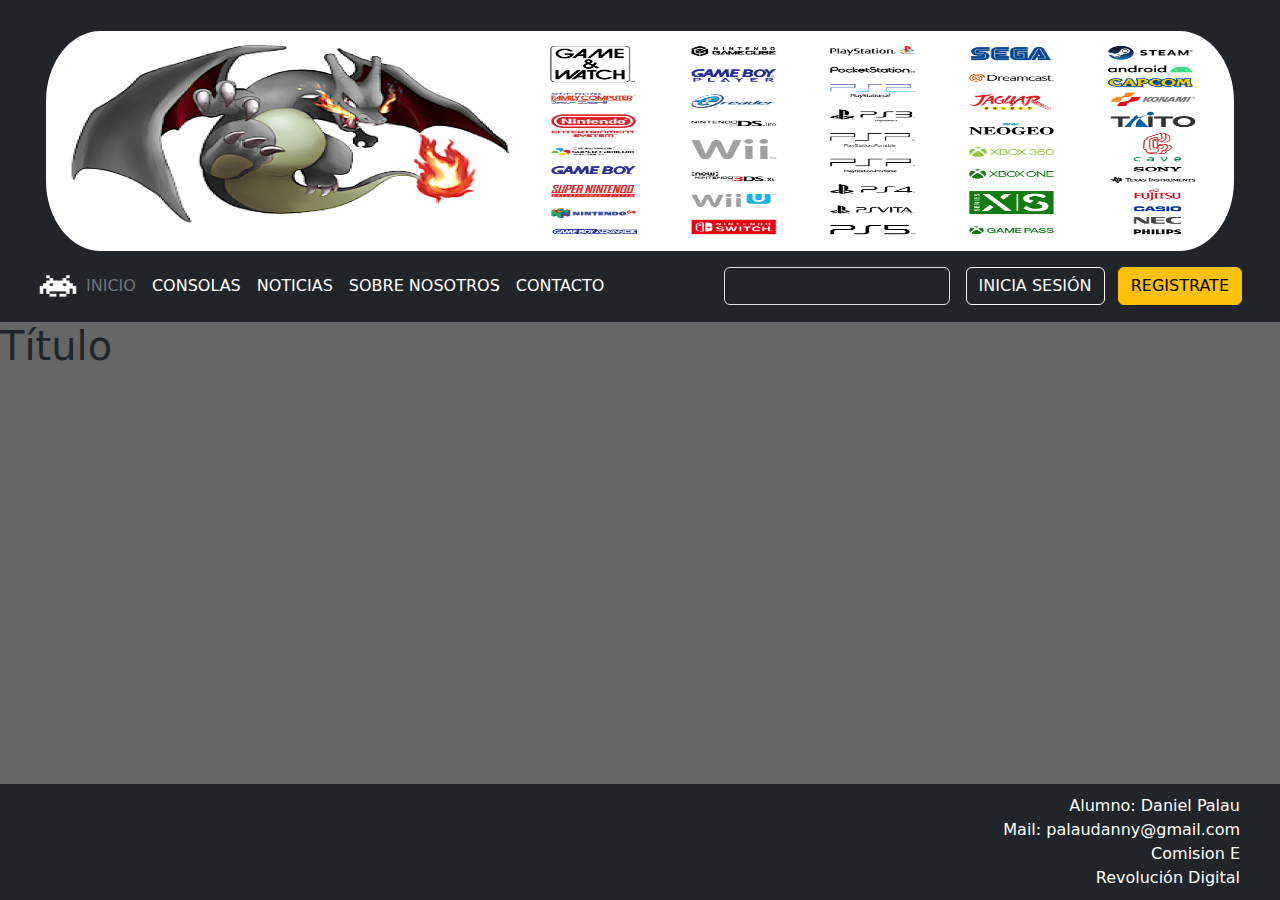
==== index.html @ 44cd3b1e "Primera subida" ====
<!DOCTYPE html>
<html lang="en">
<head>
    <meta charset="UTF-8">
    <meta http-equiv="X-UA-Compatible" content="IE=edge">
    <meta name="viewport" content="width=device-width, initial-scale=1.0">
    <link href="/docs/5.2/dist/css/bootstrap.min.css" rel="stylesheet" integrity="sha384-0evHe/X+R7YkIZDRvuzKMRqM+OrBnVFBL6DOitfPri4tjfHxaWutUpFmBp4vmVor" crossorigin="anonymous">
    <link rel="stylesheet" href="https://cdn.jsdelivr.net/npm/bootstrap@5.2.0-beta1/dist/css/bootstrap.min.css">
    <link rel="stylesheet" href="./css/style.css">
    <title>MUNDO CONSOLAS</title>
</head>
<body>
    
    <header class="p-3 bg-dark text-white">
        <div class="banner">
            <img class="imgbanner" src="./img/banner.png" alt="banner">
        </div>    
            <div id="navegador" class="container">
              <div id="navegadoritems" class="d-flex flex-wrap align-items-center justify-content-center justify-content-lg-start">
                <a href="/" class="d-flex align-items-center mb-2 mb-lg-0 text-white text-decoration-none">
                    <img src="./img/icon.png" alt="Icono" id="icono">
<!--                   <svg class="bi me-2" width="40" height="32" role="img" aria-label="Bootstrap"><use xlink:href="#bootstrap"/></svg> -->                
                </a>
                <ul class="nav col-12 col-lg-auto me-lg-auto mb-2 justify-content-center mb-md-0">
                  <li><a href="#" class="nav-link px-2 text-secondary">INICIO</a></li>
                  <li><a href="#" class="nav-link px-2 text-white">CONSOLAS</a></li>
                  <li><a href="#" class="nav-link px-2 text-white">NOTICIAS</a></li>
                  <li><a href="#" class="nav-link px-2 text-white">SOBRE NOSOTROS</a></li>
                  <li><a href="#" class="nav-link px-2 text-white">CONTACTO</a></li>
                </ul>
        
                <form id="navegadorsearch" class="col-12 col-lg-auto mb-3 mb-lg-0 me-lg-3" role="search">
                  <input type="search" class="form-control form-control-dark text-white bg-dark" placeholder="Buscar..." aria-label="Search">
                </form>
        
                <div id="navegadorbtn" class="text-end">
                  <button type="button" class="btn btn-outline-light me-2">INICIA SESIÓN</button>
                  <button type="button" class="btn btn-warning">REGISTRATE</button>
                </div>
              </div>
            </div>
          </header>
<!------------ MAIN ------------>

<main>
  <section>
    <h1>Título</h1>
  </section>
  <aside>
  </aside>
  </main>

<!------------ FOOTER ------------>
        <footer>
            <div class="footer"></div>
            <p>Alumno: Daniel Palau
            <br>
            Mail: palaudanny@gmail.com 
            <br>
            Comision E
            <br>
            Revolución Digital
            </p>
            </div>
        </footer>
    
<!-- JavaScript Bundle with Popper -->
  <script src="https://cdn.jsdelivr.net/npm/bootstrap@5.2.0-beta1/dist/js/bootstrap.bundle.min.js" integrity="sha384-pprn3073KE6tl6bjs2QrFaJGz5/SUsLqktiwsUTF55Jfv3qYSDhgCecCxMW52nD2" crossorigin="anonymous"></script>

</body>
</html>
---- css/style.css ----
/* ----------> BODY <----------*/

body{
  background-color: rgb(102 102 102);
}
/* ----------> BANNER <----------*/

.banner {
  background-color: #212529;

}

.imgbanner{ 
  width: 100%;
  height: 250px;
  padding: 15px 30px;
  border-radius: 85px;
}

/* ----------> NAVEGADOR <----------*/

#icono{
  width: 40px;
  height: 32px;
}

#navegador{
  max-inline-size:inherit;
}

#navegadoritems{
  margin: 0px 10px;
}

/* ----------> MAIN <----------*/

/* main{
  background-color: rgb(0, 65, 102);
} */

/* section{

}

aside{
  
} */

/* ----------> FOOTER <----------*/
footer{
  width: 100%;
  text-align: right;
  position: fixed;
  bottom: 0px;
  background-color: #212529;
  color: white;
}

footer p{
  margin: 10px 40px;
}
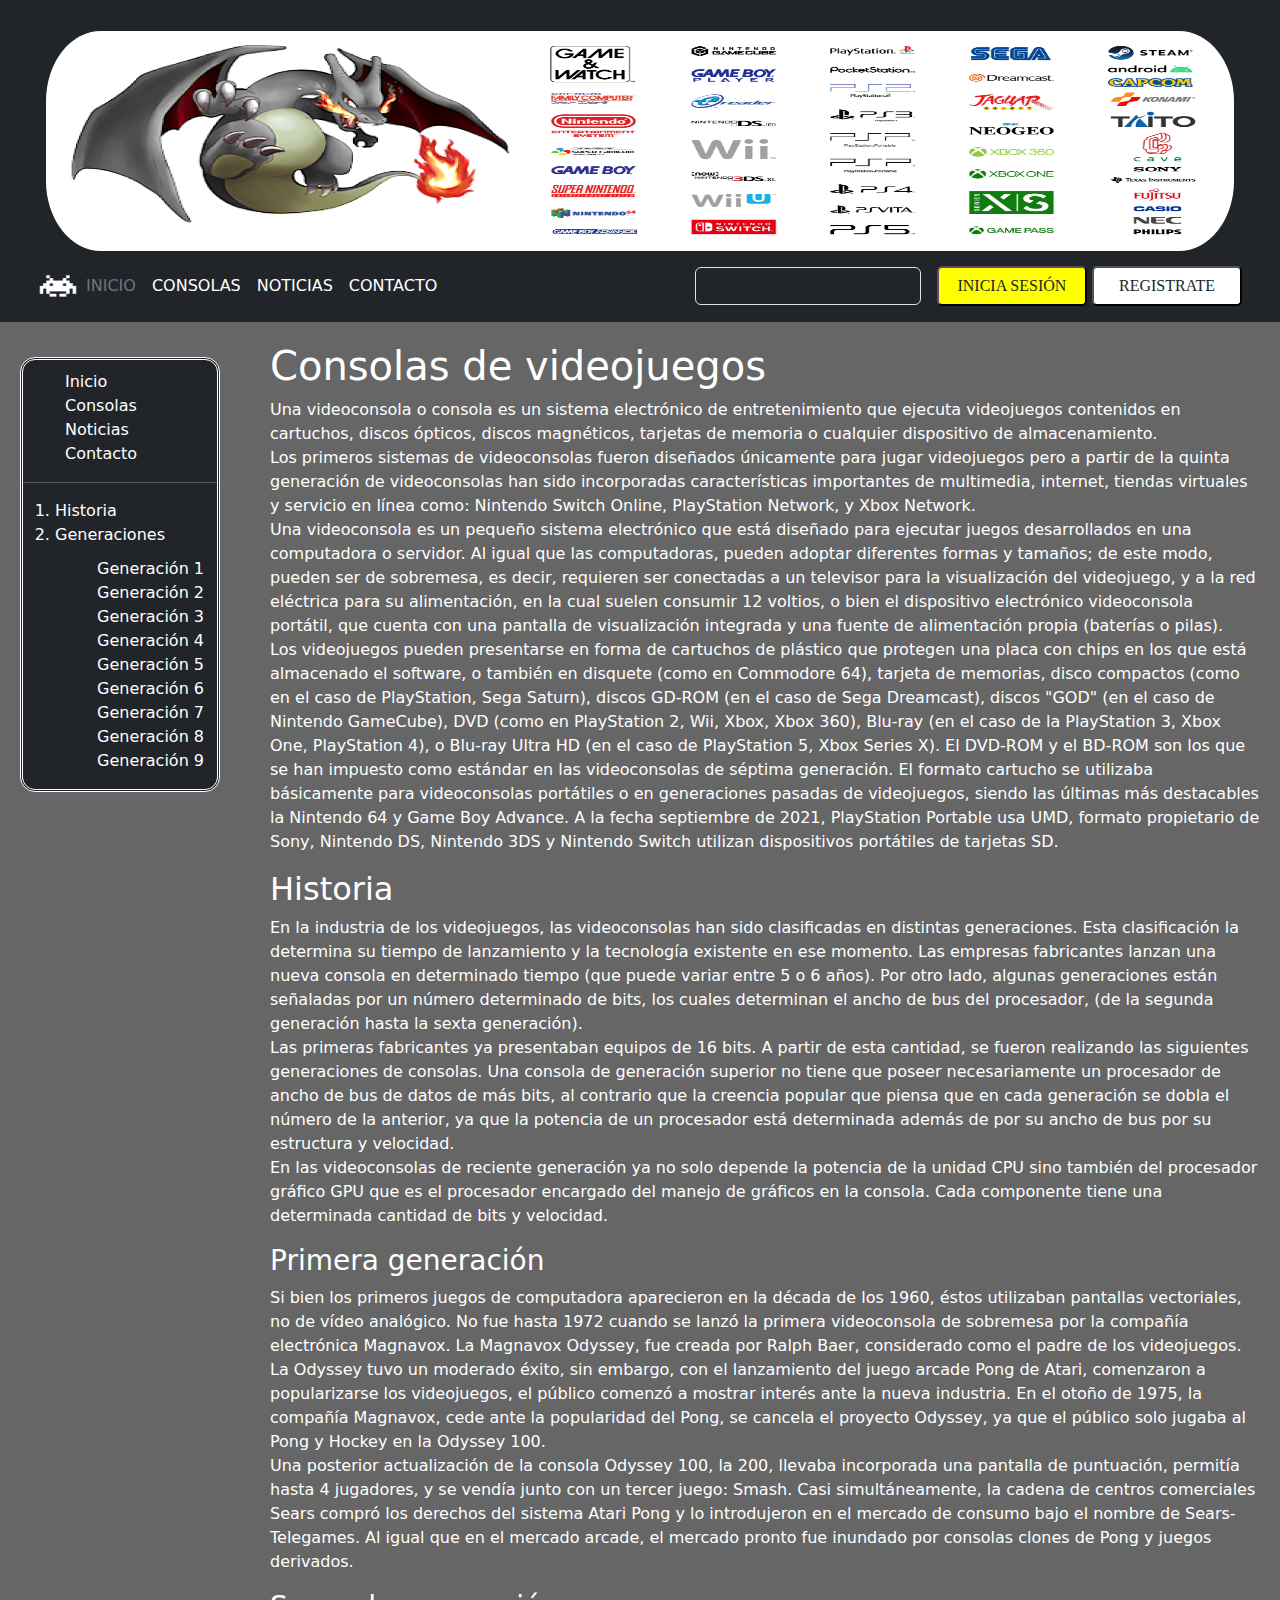
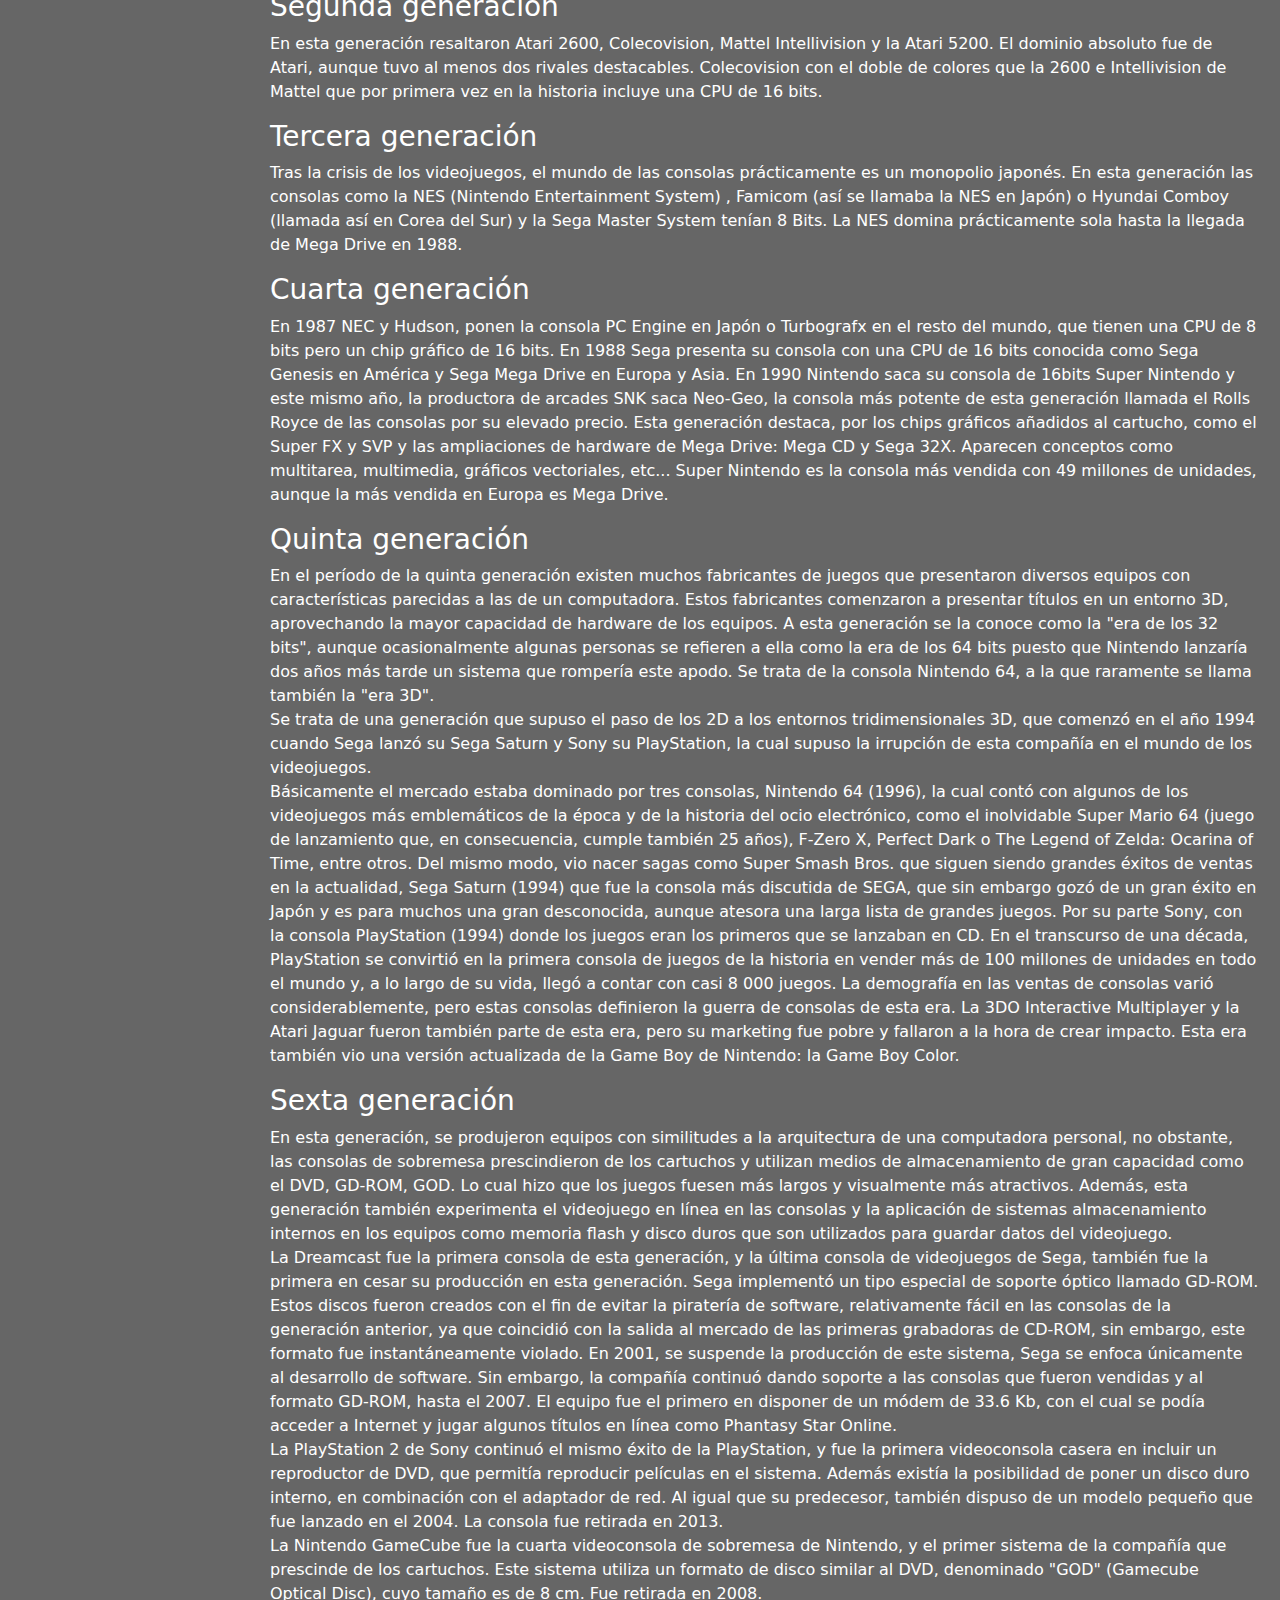
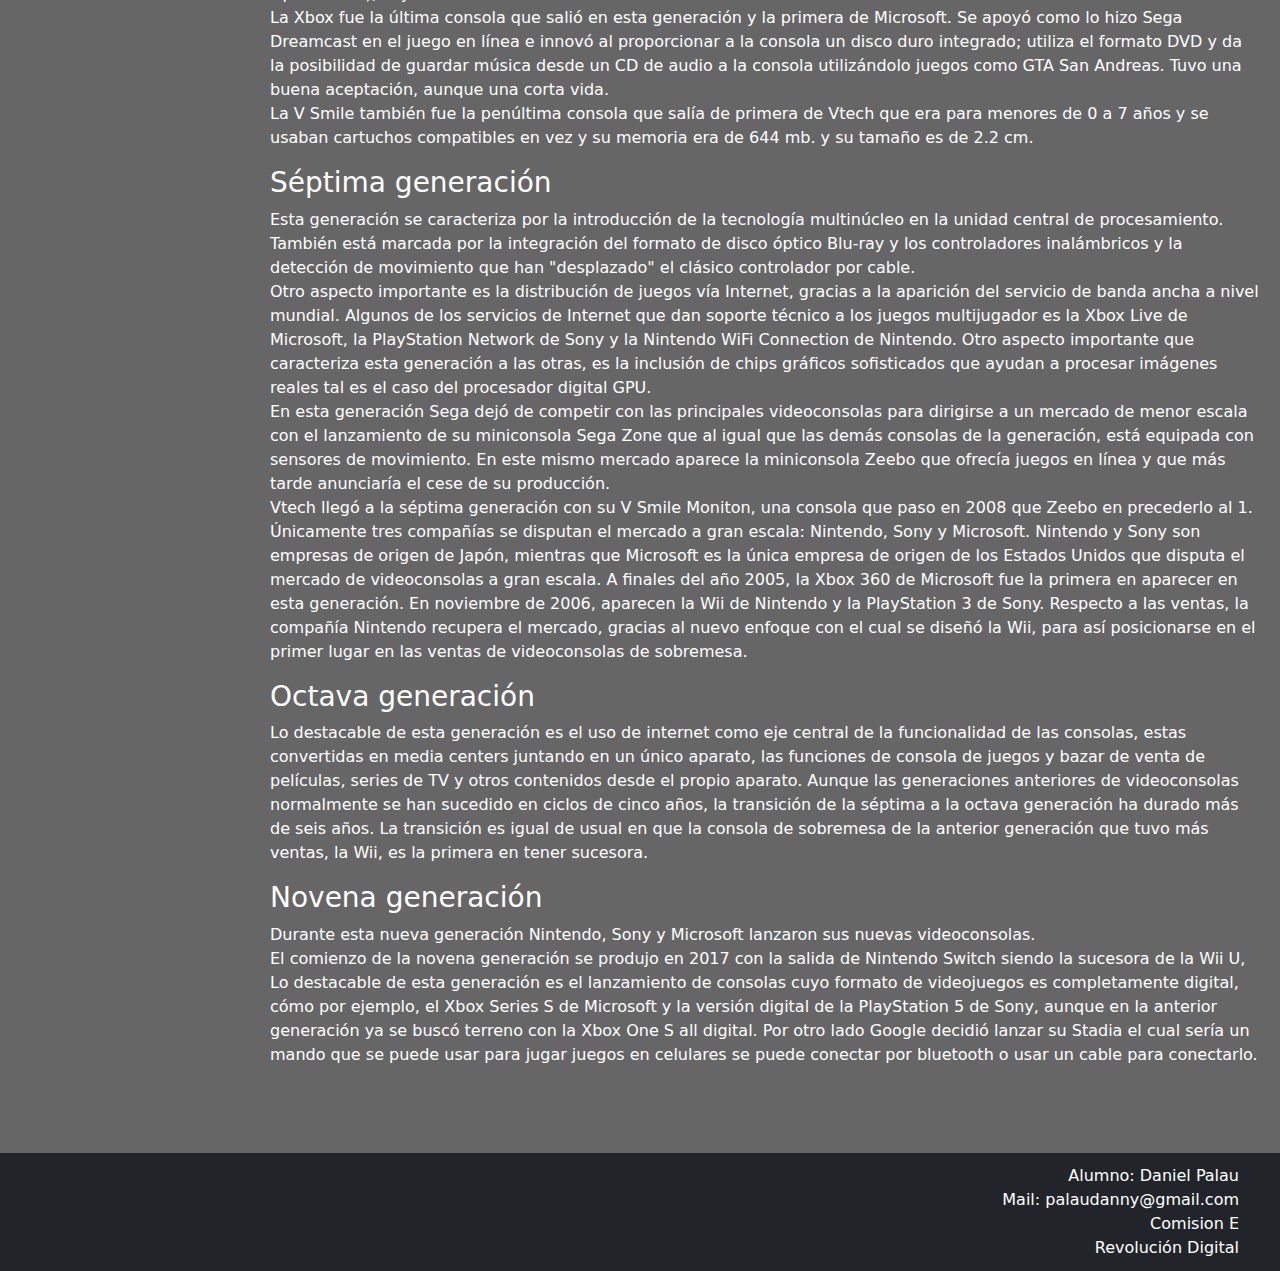
==== commit 32db9a4e: "página lista para entregar" ====
--- a/index.html
+++ b/index.html
@@ -4,7 +4,9 @@
     <meta charset="UTF-8">
     <meta http-equiv="X-UA-Compatible" content="IE=edge">
     <meta name="viewport" content="width=device-width, initial-scale=1.0">
+    <link rel="icon" href="./img/iconhead.png">
     <link href="/docs/5.2/dist/css/bootstrap.min.css" rel="stylesheet" integrity="sha384-0evHe/X+R7YkIZDRvuzKMRqM+OrBnVFBL6DOitfPri4tjfHxaWutUpFmBp4vmVor" crossorigin="anonymous">
+    <link rel="stylesheet" href="https://cdnjs.cloudflare.com/ajax/libs/font-awesome/6.1.2/css/all.min.css" integrity="sha512-1sCRPdkRXhBV2PBLUdRb4tMg1w2YPf37qatUFeS7zlBy7jJI8Lf4VHwWfZZfpXtYSLy85pkm9GaYVYMfw5BC1A==" crossorigin="anonymous" referrerpolicy="no-referrer" /> <!-- FONT AWESOME -->
     <link rel="stylesheet" href="https://cdn.jsdelivr.net/npm/bootstrap@5.2.0-beta1/dist/css/bootstrap.min.css">
     <link rel="stylesheet" href="./css/style.css">
     <title>MUNDO CONSOLAS</title>
@@ -22,11 +24,10 @@
 <!--                   <svg class="bi me-2" width="40" height="32" role="img" aria-label="Bootstrap"><use xlink:href="#bootstrap"/></svg> -->                
                 </a>
                 <ul class="nav col-12 col-lg-auto me-lg-auto mb-2 justify-content-center mb-md-0">
-                  <li><a href="#" class="nav-link px-2 text-secondary">INICIO</a></li>
-                  <li><a href="#" class="nav-link px-2 text-white">CONSOLAS</a></li>
-                  <li><a href="#" class="nav-link px-2 text-white">NOTICIAS</a></li>
-                  <li><a href="#" class="nav-link px-2 text-white">SOBRE NOSOTROS</a></li>
-                  <li><a href="#" class="nav-link px-2 text-white">CONTACTO</a></li>
+                  <li><a href="./index.html" class="nav-link px-2 text-secondary">INICIO</a></li>
+                  <li><a href="./pages/consolas.html" class="nav-link px-2 text-white">CONSOLAS</a></li>
+                  <li><a href="./pages/noticias.html" class="nav-link px-2 text-white">NOTICIAS</a></li>
+                  <li><a href="./pages/contacto.html" class="nav-link px-2 text-white">CONTACTO</a></li>
                 </ul>
         
                 <form id="navegadorsearch" class="col-12 col-lg-auto mb-3 mb-lg-0 me-lg-3" role="search">
@@ -34,20 +35,110 @@
                 </form>
         
                 <div id="navegadorbtn" class="text-end">
-                  <button type="button" class="btn btn-outline-light me-2">INICIA SESIÓN</button>
-                  <button type="button" class="btn btn-warning">REGISTRATE</button>
+                  <button type="button" class="btnSesion" onclick="sesion()">INICIA SESIÓN</button>
+                  <button type="button" class="btnRegistro" onclick="registro()">REGISTRATE</button>
                 </div>
               </div>
             </div>
           </header>
 <!------------ MAIN ------------>
+<main>
+  
+<!------------ ASIDE ------------>
 
-<main>
+<aside>
+  <ul class="asideUl">
+    <a href="./index.html"><li class="asideLi"><i class="fa-solid fa-house-chimney"></i> Inicio</li></a>
+    <li class="asideLi"  onclick="abrirMenu()"><i class="fa-solid fa-circle-play"></i> Consolas
+      <ul class="submenu" id="menuConsolas">
+        <a href="./pages/nintendo/nintendo.html"><li class="asideLi"><i class="fa-solid fa-gamepad"></i> Nintendo</li></a>      
+        <a href="./pages/microsoft/microsoft.html"><li class="asideLi"><i class="fa-brands fa-xbox"></i> Microsoft</li></a>        
+        <a href="./pages/sony/sony.html"><li class="asideLi"><i class="fa-brands fa-playstation"></i> Sony</li></a>        
+        <a href="./pages/pc/pc.html"><li class="asideLi"><i class="fa-solid fa-laptop"></i> PC</li></a>
+      </ul>
+    </li>
+    <a href="./pages/noticias.html"><li  class="asideLi"><i class="fa-solid fa-newspaper"></i> Noticias</li></a>
+    <a href="./pages/contacto.html"><li  class="asideLi"><i class="fa-solid fa-user-astronaut"></i> Contacto</li></a>
+  </ul>
+  <hr>
+  <ol>
+    <li class="asideIndex"><a href="#historia">Historia</a></li>
+    <li>Generaciones
+    <ul>
+      <li class="asideIndex"><a href="#gen1">Generación 1</a></li>
+      <li class="asideIndex"><a href="#gen2">Generación 2</a></li>
+      <li class="asideIndex"><a href="#gen3">Generación 3</a></li>
+      <li class="asideIndex"><a href="#gen4">Generación 4</a></li>
+      <li class="asideIndex"><a href="#gen5">Generación 5</a></li>
+      <li class="asideIndex"><a href="#gen6">Generación 6</a></li>
+      <li class="asideIndex"><a href="#gen7">Generación 7</a></li>
+      <li class="asideIndex"><a href="#gen8">Generación 8</a></li>
+      <li class="asideIndex"><a href="#gen9">Generación 9</a></li>
+    </ul>
+    </li>
+  </ol>
+</aside>
+
+<!------------ SECTION ------------>
+
   <section>
-    <h1>Título</h1>
+    <h1>Consolas de videojuegos</h1>
+    <p>Una videoconsola o consola es un sistema electrónico de entretenimiento que ejecuta videojuegos contenidos en cartuchos, discos ópticos, discos magnéticos, tarjetas de memoria o cualquier dispositivo de almacenamiento. <br>
+      Los primeros sistemas de videoconsolas fueron diseñados únicamente para jugar videojuegos pero a partir de la quinta generación de videoconsolas han sido incorporadas características importantes de multimedia, internet, tiendas virtuales y servicio en línea como: Nintendo Switch Online, PlayStation Network, y Xbox Network. <br>
+      Una videoconsola es un pequeño sistema electrónico que está diseñado para ejecutar juegos desarrollados en una computadora o servidor. Al igual que las computadoras, pueden adoptar diferentes formas y tamaños; de este modo, pueden ser de sobremesa, es decir, requieren ser conectadas a un televisor para la visualización del videojuego, y a la red eléctrica para su alimentación, en la cual suelen consumir 12 voltios, o bien el dispositivo electrónico videoconsola portátil, que cuenta con una pantalla de visualización integrada y una fuente de alimentación propia (baterías o pilas). <br>
+      Los videojuegos pueden presentarse en forma de cartuchos de plástico que protegen una placa con chips en los que está almacenado el software, o también en disquete (como en Commodore 64), tarjeta de memorias, disco compactos (como en el caso de PlayStation, Sega Saturn), discos GD-ROM (en el caso de Sega Dreamcast), discos "GOD" (en el caso de Nintendo GameCube), DVD (como en PlayStation 2, Wii, Xbox, Xbox 360), Blu-ray (en el caso de la PlayStation 3, Xbox One, PlayStation 4), o Blu-ray Ultra HD (en el caso de PlayStation 5, Xbox Series X). El DVD-ROM y el BD-ROM son los que se han impuesto como estándar en las videoconsolas de séptima generación. El formato cartucho se utilizaba básicamente para videoconsolas portátiles o en generaciones pasadas de videojuegos, siendo las últimas más destacables la Nintendo 64 y Game Boy Advance. A la fecha septiembre de 2021, PlayStation Portable usa UMD, formato propietario de Sony, Nintendo DS, Nintendo 3DS y Nintendo Switch utilizan dispositivos portátiles de tarjetas SD.
+      </p>
+      <h2 id="historia">Historia</h2>
+      <p>En la industria de los videojuegos, las videoconsolas han sido clasificadas en distintas generaciones. Esta clasificación la determina su tiempo de lanzamiento y la tecnología existente en ese momento. Las empresas fabricantes lanzan una nueva consola en determinado tiempo (que puede variar entre 5 o 6 años). Por otro lado, algunas generaciones están señaladas por un número determinado de bits, los cuales determinan el ancho de bus del procesador, (de la segunda generación hasta la sexta generación).
+      <br>
+      Las primeras fabricantes ya presentaban equipos de 16 bits. A partir de esta cantidad, se fueron realizando las siguientes generaciones de consolas. Una consola de generación superior no tiene que poseer necesariamente un procesador de ancho de bus de datos de más bits, al contrario que la creencia popular que piensa que en cada generación se dobla el número de la anterior, ya que la potencia de un procesador está determinada además de por su ancho de bus por su estructura y velocidad.
+      <br>
+      En las videoconsolas de reciente generación ya no solo depende la potencia de la unidad CPU sino también del procesador gráfico GPU que es el procesador encargado del manejo de gráficos en la consola. Cada componente tiene una determinada cantidad de bits y velocidad.</p>
+      <h3 id="gen1">Primera generación</h3>
+      <p>Si bien los primeros juegos de computadora aparecieron en la década de los 1960, éstos utilizaban pantallas vectoriales, no de vídeo analógico. No fue hasta 1972 cuando se lanzó la primera videoconsola de sobremesa por la compañía electrónica Magnavox. La Magnavox Odyssey, fue creada por Ralph Baer, considerado como el padre de los videojuegos. La Odyssey tuvo un moderado éxito, sin embargo, con el lanzamiento del juego arcade Pong de Atari, comenzaron a popularizarse los videojuegos, el público comenzó a mostrar interés ante la nueva industria. En el otoño de 1975, la compañía Magnavox, cede ante la popularidad del Pong, se cancela el proyecto Odyssey, ya que el público solo jugaba al Pong y Hockey en la Odyssey 100.
+      <br>
+      Una posterior actualización de la consola Odyssey 100, la 200, llevaba incorporada una pantalla de puntuación, permitía hasta 4 jugadores, y se vendía junto con un tercer juego: Smash. Casi simultáneamente, la cadena de centros comerciales Sears compró los derechos del sistema Atari Pong y lo introdujeron en el mercado de consumo bajo el nombre de Sears-Telegames. Al igual que en el mercado arcade, el mercado pronto fue inundado por consolas clones de Pong y juegos derivados.</p>
+      <h3 id="gen2">Segunda generación</h3>
+      <p>En esta generación resaltaron Atari 2600, Colecovision, Mattel Intellivision y la Atari 5200. El dominio absoluto fue de Atari, aunque tuvo al menos dos rivales destacables. Colecovision con el doble de colores que la 2600 e Intellivision de Mattel que por primera vez en la historia incluye una CPU de 16 bits.</p>
+      <h3 id="gen3">Tercera generación</h3>
+      <p>Tras la crisis de los videojuegos, el mundo de las consolas prácticamente es un monopolio japonés. En esta generación las consolas como la NES (Nintendo Entertainment System) , Famicom (así se llamaba la NES en Japón) o Hyundai Comboy (llamada así en Corea del Sur) y la Sega Master System tenían 8 Bits. La NES domina prácticamente sola hasta la llegada de Mega Drive en 1988.</p>
+      <h3 id="gen4">Cuarta generación</h3>
+      <p>En 1987 NEC y Hudson, ponen la consola PC Engine en Japón o Turbografx en el resto del mundo, que tienen una CPU de 8 bits pero un chip gráfico de 16 bits. En 1988 Sega presenta su consola con una CPU de 16 bits conocida como Sega Genesis en América y Sega Mega Drive en Europa y Asia. En 1990 Nintendo saca su consola de 16bits Super Nintendo y este mismo año, la productora de arcades SNK saca Neo-Geo, la consola más potente de esta generación llamada el Rolls Royce de las consolas por su elevado precio. Esta generación destaca, por los chips gráficos añadidos al cartucho, como el Super FX y SVP y las ampliaciones de hardware de Mega Drive: Mega CD y Sega 32X. Aparecen conceptos como multitarea, multimedia, gráficos vectoriales, etc... Super Nintendo es la consola más vendida con 49 millones de unidades, aunque la más vendida en Europa es Mega Drive.</p>
+      <h3 id="gen5">Quinta generación</h3>
+      <p>En el período de la quinta generación existen muchos fabricantes de juegos que presentaron diversos equipos con características parecidas a las de un computadora. Estos fabricantes comenzaron a presentar títulos en un entorno 3D, aprovechando la mayor capacidad de hardware de los equipos. A esta generación se la conoce como la "era de los 32 bits", aunque ocasionalmente algunas personas se refieren a ella como la era de los 64 bits puesto que Nintendo lanzaría dos años más tarde un sistema que rompería este apodo. Se trata de la consola Nintendo 64, a la que raramente se llama también la "era 3D".
+      <br>
+      Se trata de una generación que supuso el paso de los 2D a los entornos tridimensionales 3D, que comenzó en el año 1994 cuando Sega lanzó su Sega Saturn y Sony su PlayStation, la cual supuso la irrupción de esta compañía en el mundo de los videojuegos.
+      <br>
+      Básicamente el mercado estaba dominado por tres consolas, Nintendo 64 (1996), la cual contó con algunos de los videojuegos más emblemáticos de la época y de la historia del ocio electrónico, como el inolvidable Super Mario 64 (juego de lanzamiento que, en consecuencia, cumple también 25 años), F-Zero X, Perfect Dark o The Legend of Zelda: Ocarina of Time, entre otros. Del mismo modo, vio nacer sagas como Super Smash Bros. que siguen siendo grandes éxitos de ventas en la actualidad, Sega Saturn (1994) que fue la consola más discutida de SEGA, que sin embargo gozó de un gran éxito en Japón y es para muchos una gran desconocida, aunque atesora una larga lista de grandes juegos. Por su parte Sony, con la consola PlayStation (1994) donde los juegos eran los primeros que se lanzaban en CD. En el transcurso de una década, PlayStation se convirtió en la primera consola de juegos de la historia en vender más de 100 millones de unidades en todo el mundo y, a lo largo de su vida, llegó a contar con casi 8 000 juegos. La demografía en las ventas de consolas varió considerablemente, pero estas consolas definieron la guerra de consolas de esta era. La 3DO Interactive Multiplayer y la Atari Jaguar fueron también parte de esta era, pero su marketing fue pobre y fallaron a la hora de crear impacto. Esta era también vio una versión actualizada de la Game Boy de Nintendo: la Game Boy Color.</p>
+      <h3  id="gen6">Sexta generación</h3>
+      <p>En esta generación, se produjeron equipos con similitudes a la arquitectura de una computadora personal, no obstante, las consolas de sobremesa prescindieron de los cartuchos y utilizan medios de almacenamiento de gran capacidad como el DVD, GD-ROM, GOD. Lo cual hizo que los juegos fuesen más largos y visualmente más atractivos. Además, esta generación también experimenta el videojuego en línea en las consolas y la aplicación de sistemas almacenamiento internos en los equipos como memoria flash y disco duros que son utilizados para guardar datos del videojuego.
+      <br>
+      La Dreamcast fue la primera consola de esta generación, y la última consola de videojuegos de Sega, también fue la primera en cesar su producción en esta generación. Sega implementó un tipo especial de soporte óptico llamado GD-ROM. Estos discos fueron creados con el fin de evitar la piratería de software, relativamente fácil en las consolas de la generación anterior, ya que coincidió con la salida al mercado de las primeras grabadoras de CD-ROM, sin embargo, este formato fue instantáneamente violado. En 2001, se suspende la producción de este sistema, Sega se enfoca únicamente al desarrollo de software. Sin embargo, la compañía continuó dando soporte a las consolas que fueron vendidas y al formato GD-ROM, hasta el 2007. El equipo fue el primero en disponer de un módem de 33.6 Kb, con el cual se podía acceder a Internet y jugar algunos títulos en línea como Phantasy Star Online.
+      <br>
+      La PlayStation 2 de Sony continuó el mismo éxito de la PlayStation, y fue la primera videoconsola casera en incluir un reproductor de DVD, que permitía reproducir películas en el sistema. Además existía la posibilidad de poner un disco duro interno, en combinación con el adaptador de red. Al igual que su predecesor, también dispuso de un modelo pequeño que fue lanzado en el 2004. La consola fue retirada en 2013.
+      <br>
+      La Nintendo GameCube fue la cuarta videoconsola de sobremesa de Nintendo, y el primer sistema de la compañía que prescinde de los cartuchos. Este sistema utiliza un formato de disco similar al DVD, denominado "GOD" (Gamecube Optical Disc), cuyo tamaño es de 8 cm. Fue retirada en 2008.
+      <br>
+      La Xbox fue la última consola que salió en esta generación y la primera de Microsoft. Se apoyó como lo hizo Sega Dreamcast en el juego en línea e innovó al proporcionar a la consola un disco duro integrado; utiliza el formato DVD y da la posibilidad de guardar música desde un CD de audio a la consola utilizándolo juegos como GTA San Andreas. Tuvo una buena aceptación, aunque una corta vida.
+      <br>
+      La V Smile también fue la penúltima consola que salía de primera de Vtech que era para menores de 0 a 7 años y se usaban cartuchos compatibles en vez y su memoria era de 644 mb. y su tamaño es de 2.2 cm.</p>
+      <h3  id="gen7">Séptima generación</h3>
+      <p>Esta generación se caracteriza por la introducción de la tecnología multinúcleo en la unidad central de procesamiento. También está marcada por la integración del formato de disco óptico Blu-ray y los controladores inalámbricos y la detección de movimiento que han "desplazado" el clásico controlador por cable.
+      <br>
+      Otro aspecto importante es la distribución de juegos vía Internet, gracias a la aparición del servicio de banda ancha a nivel mundial. Algunos de los servicios de Internet que dan soporte técnico a los juegos multijugador es la Xbox Live de Microsoft, la PlayStation Network de Sony y la Nintendo WiFi Connection de Nintendo. Otro aspecto importante que caracteriza esta generación a las otras, es la inclusión de chips gráficos sofisticados que ayudan a procesar imágenes reales tal es el caso del procesador digital GPU.
+      <br>
+      En esta generación Sega dejó de competir con las principales videoconsolas para dirigirse a un mercado de menor escala con el lanzamiento de su miniconsola Sega Zone que al igual que las demás consolas de la generación, está equipada con sensores de movimiento. En este mismo mercado aparece la miniconsola Zeebo que ofrecía juegos en línea y que más tarde anunciaría el cese de su producción.
+      <br>
+      Vtech llegó a la séptima generación con su V Smile Moniton, una consola que paso en 2008 que Zeebo en precederlo al 1.
+      <br>
+      Únicamente tres compañías se disputan el mercado a gran escala: Nintendo, Sony y Microsoft. Nintendo y Sony son empresas de origen de Japón, mientras que Microsoft es la única empresa de origen de los Estados Unidos que disputa el mercado de videoconsolas a gran escala. A finales del año 2005, la Xbox 360 de Microsoft fue la primera en aparecer en esta generación. En noviembre de 2006, aparecen la Wii de Nintendo y la PlayStation 3 de Sony. Respecto a las ventas, la compañía Nintendo recupera el mercado, gracias al nuevo enfoque con el cual se diseñó la Wii, para así posicionarse en el primer lugar en las ventas de videoconsolas de sobremesa.</p>
+      <h3 id="gen8">Octava generación</h3>
+      <p>Lo destacable de esta generación es el uso de internet como eje central de la funcionalidad de las consolas, estas convertidas en media centers juntando en un único aparato, las funciones de consola de juegos y bazar de venta de películas, series de TV y otros contenidos desde el propio aparato. Aunque las generaciones anteriores de videoconsolas normalmente se han sucedido en ciclos de cinco años, la transición de la séptima a la octava generación ha durado más de seis años. La transición es igual de usual en que la consola de sobremesa de la anterior generación que tuvo más ventas, la Wii, es la primera en tener sucesora.</p>
+      <h3  id="gen9">Novena generación</h3>
+      <p>Durante esta nueva generación Nintendo, Sony y Microsoft lanzaron sus nuevas videoconsolas.
+      <br>
+      El comienzo de la novena generación se produjo en 2017 con la salida de Nintendo Switch siendo la sucesora de la Wii U, Lo destacable de esta generación es el lanzamiento de consolas cuyo formato de videojuegos es completamente digital, cómo por ejemplo, el Xbox Series S de Microsoft y la versión digital de la PlayStation 5 de Sony, aunque en la anterior generación ya se buscó terreno con la Xbox One S all digital. Por otro lado Google decidió lanzar su Stadia el cual sería un mando que se puede usar para jugar juegos en celulares se puede conectar por bluetooth o usar un cable para conectarlo.
   </section>
-  <aside>
-  </aside>
   </main>
 
 <!------------ FOOTER ------------>
@@ -66,6 +157,6 @@
     
 <!-- JavaScript Bundle with Popper -->
   <script src="https://cdn.jsdelivr.net/npm/bootstrap@5.2.0-beta1/dist/js/bootstrap.bundle.min.js" integrity="sha384-pprn3073KE6tl6bjs2QrFaJGz5/SUsLqktiwsUTF55Jfv3qYSDhgCecCxMW52nD2" crossorigin="anonymous"></script>
-
+<script src="./js/script.js"></script>
 </body>
 </html>--- a/css/style.css
+++ b/css/style.css
@@ -2,6 +2,7 @@
 
 body{
   background-color: rgb(102 102 102);
+  color: white;
 }
 /* ----------> BANNER <----------*/
 
@@ -32,30 +33,162 @@
   margin: 0px 10px;
 }
 
+.btnSesion, .btnRegistro{
+  cursor: pointer;
+  font-family: cursive;
+  border-radius: 5px;
+  padding: 3px;
+  width: 150px;
+  height: 40px;
+}
+
+.btnRegistro{
+  background-color: white;
+  color: #212529;
+}
+
+.btnSesion{
+  background-color: yellow;
+  color: #212529;
+}
+
+
+
+
 /* ----------> MAIN <----------*/
 
-/* main{
-  background-color: rgb(0, 65, 102);
-} */
+main{
+  margin: 20px;
+  padding-bottom: 50px;
+}
 
-/* section{
+/* ----------> ASIDE <----------*/
+
+aside{
+  
+  position: absolute;
+  background-color: #212529;
+  width: 200px;
+  border-style: double;
+  border-radius: 15px;
+  border-color: white;
+  margin-top: 15px;
+}
+
+#ulNav:hover{
+  color: lightseagreen;
+}
+
+aside .asideLi:hover{
+  color: lightseagreen;
+}
+
+aside ul{
+  margin: 10px;
+  list-style: none;
+}
+
+
+aside .submenu {
+  display: none;
+}
+
+aside a{
+  text-decoration: none;
+  color: white;
+}
+
+/* ----------> SECTION <----------*/
+
+section{
+  margin-left: 250px;
+}
+
+/* ----------> TABLE <----------*/
+
+.btn_tabla{
+  width: 100%;
+  background-color: #212529;
+  color: white;
+  border-color: #323232;
+}
+
+section .tabla{
+  display: none;
+}
+
+table{
+  margin-top: 30px;
+  width: 100%;
+  text-align: center;
+  background-color: #323232;
+  color: white;
+}
+
+thead{
+  background-color: black;
+  color: white;
+  border-bottom: 10px solid #212529;
+}
+
+td, th{
+  border: 1px solid black;
+  padding: 20px;
+}
+
+table .imgTable{
+  width: 400px;
+  height: 400px;
 
 }
 
-aside{
-  
-} */
 
 /* ----------> FOOTER <----------*/
 footer{
   width: 100%;
   text-align: right;
-  position: fixed;
-  bottom: 0px;
+  padding: 1px;
   background-color: #212529;
   color: white;
 }
 
 footer p{
   margin: 10px 40px;
-}+}
+
+
+/* ----------> CONTACTO <----------*/
+
+form .divinput{
+  display: grid;
+}
+
+#botones{
+ display: grid;
+}
+
+#reset{
+  background-color: red;
+}
+
+#submit{
+  background-color: green;
+}
+
+/* ----------> Noticias <----------*/
+
+section .noticiasLink{
+  text-decoration: none;
+  color: white;
+}
+
+section .noticiasLink h3{
+  padding: 20px 0px;
+}
+
+section .noticiasLink:hover{
+  color:lightseagreen;
+}
+
+
+
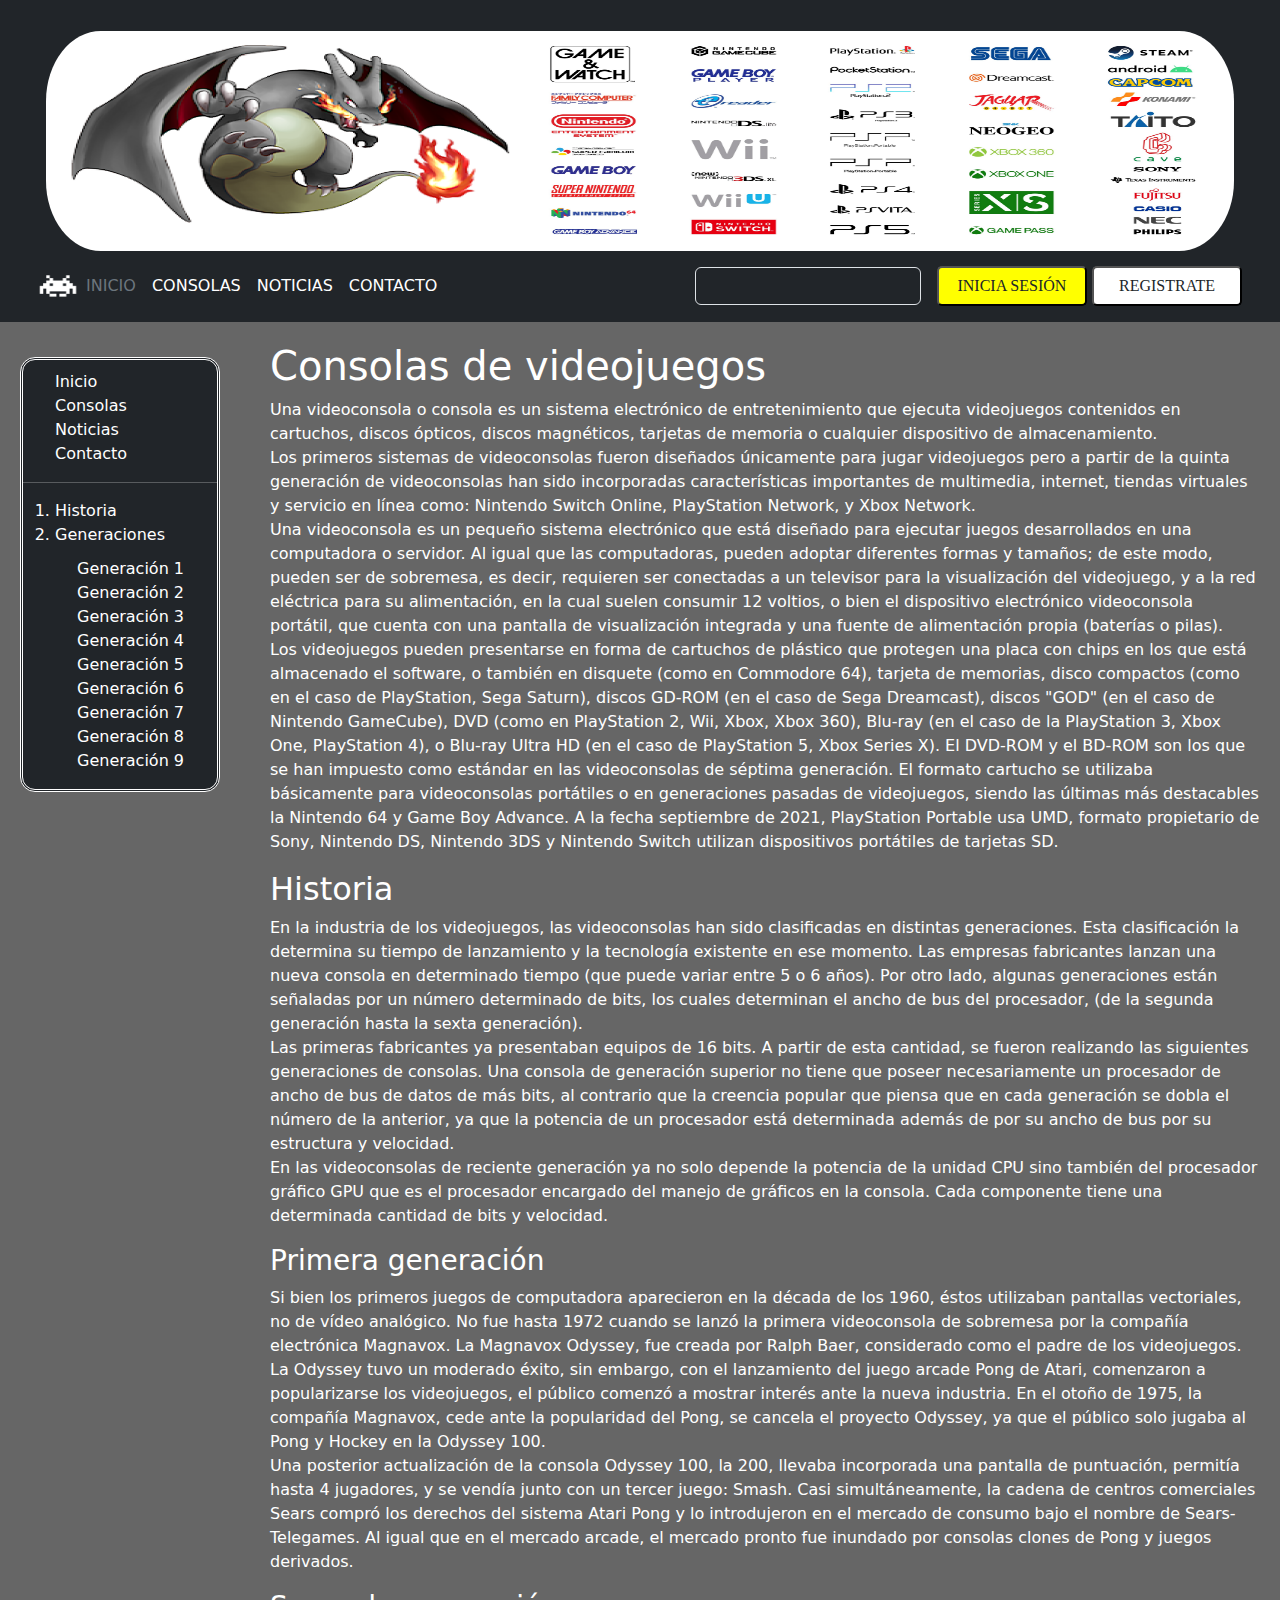
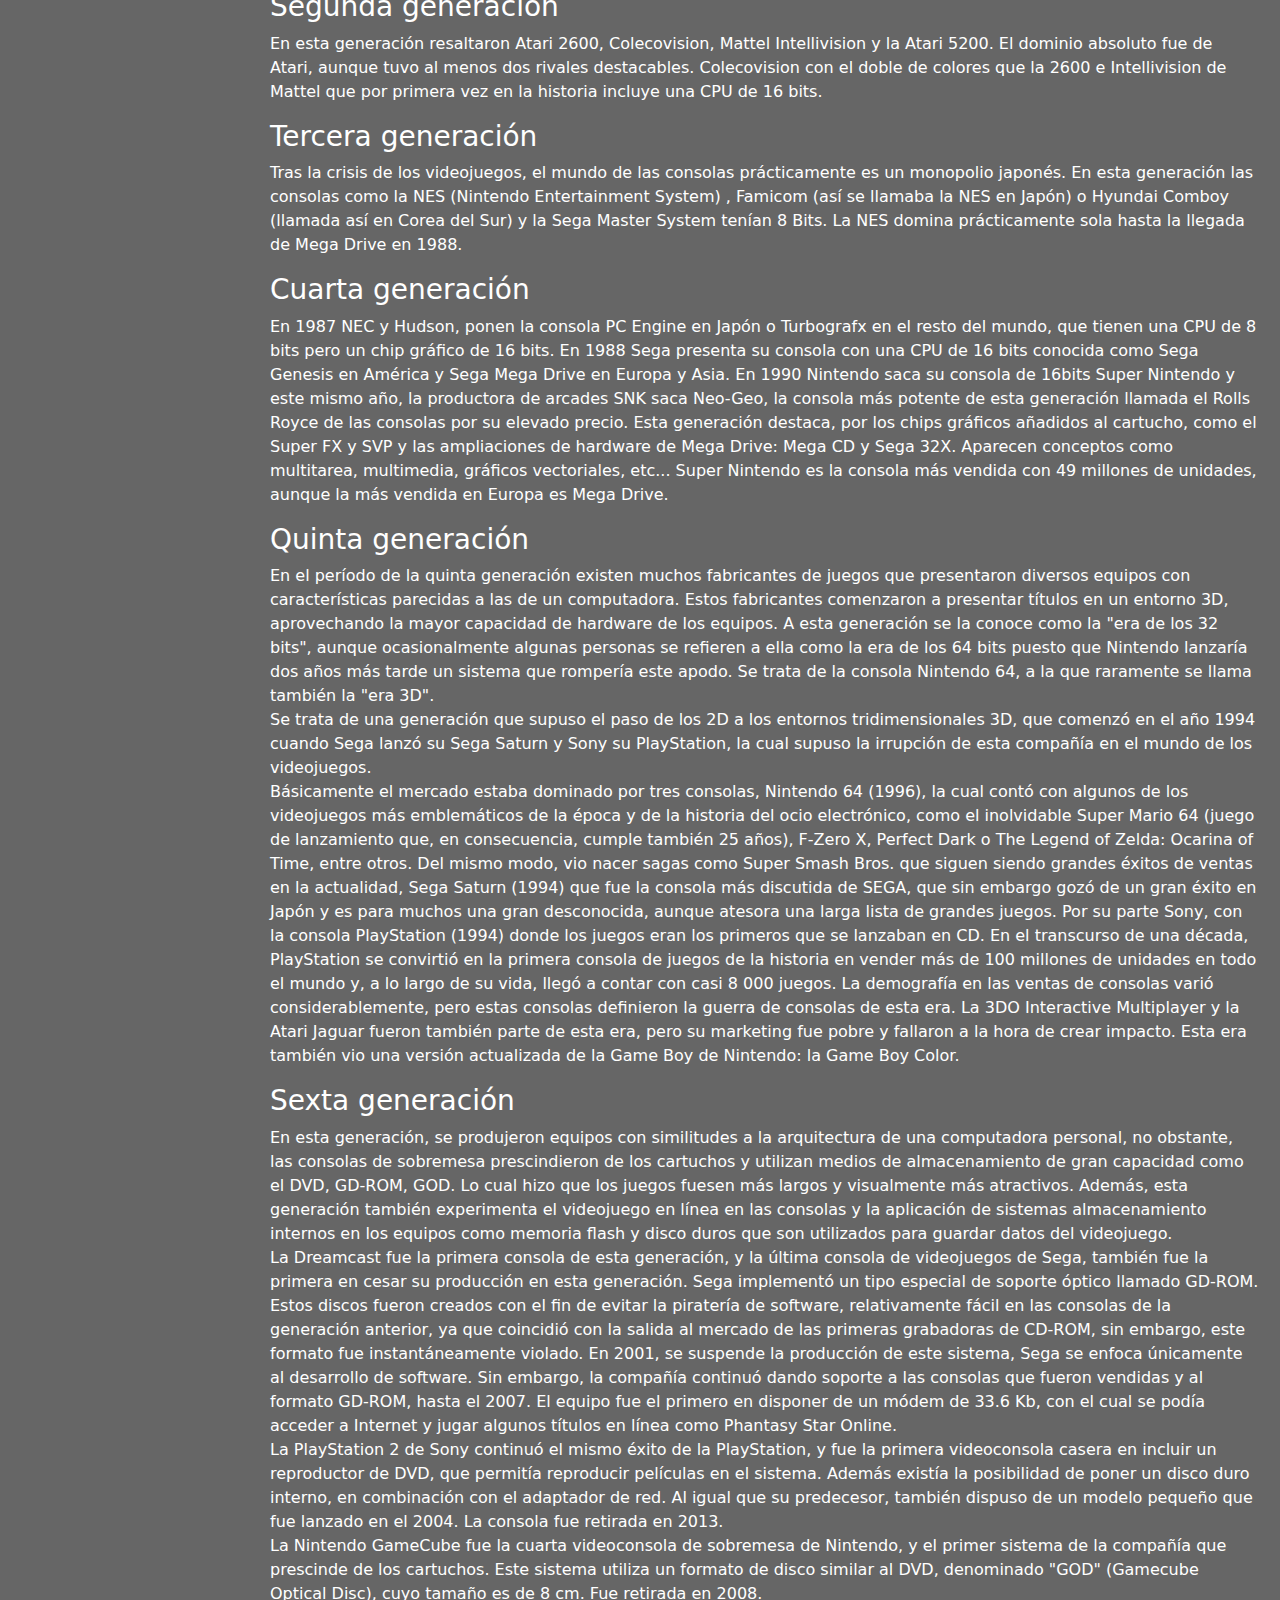
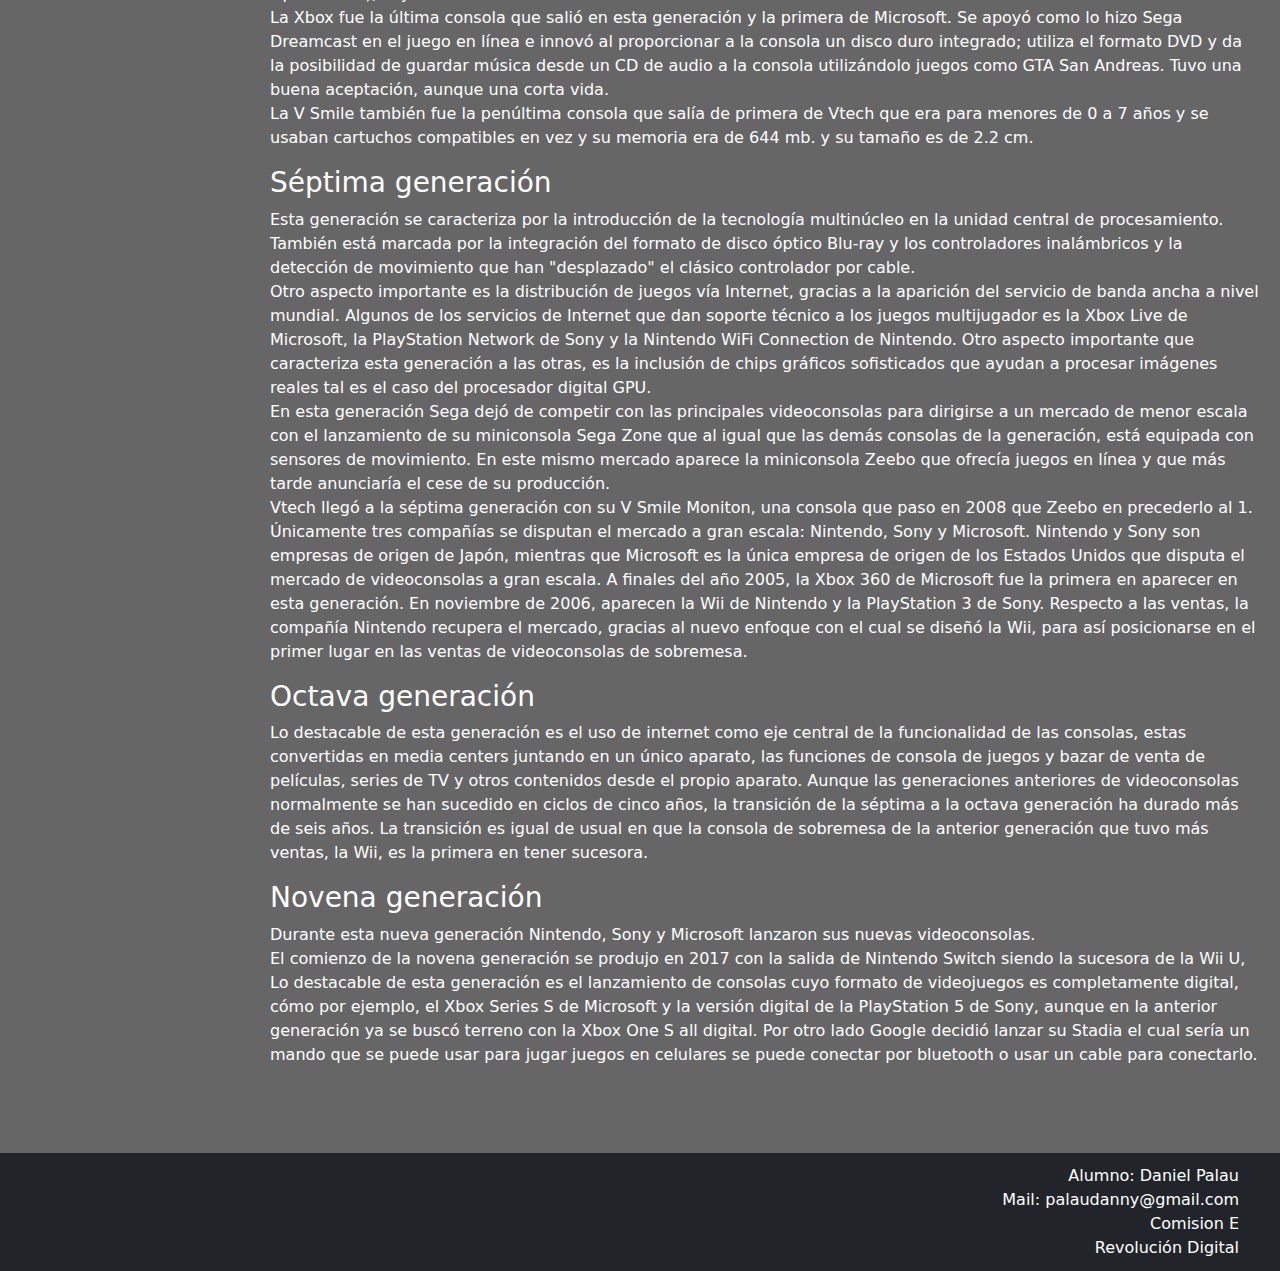
==== commit 6ed86972: "Actualización Marzo Final" ====
--- a/index.html
+++ b/index.html
@@ -5,7 +5,7 @@
     <meta http-equiv="X-UA-Compatible" content="IE=edge">
     <meta name="viewport" content="width=device-width, initial-scale=1.0">
     <link rel="icon" href="./img/iconhead.png">
-    <link href="/docs/5.2/dist/css/bootstrap.min.css" rel="stylesheet" integrity="sha384-0evHe/X+R7YkIZDRvuzKMRqM+OrBnVFBL6DOitfPri4tjfHxaWutUpFmBp4vmVor" crossorigin="anonymous">
+    <!-- <link href="/docs/5.2/dist/css/bootstrap.min.css" rel="stylesheet" integrity="sha384-0evHe/X+R7YkIZDRvuzKMRqM+OrBnVFBL6DOitfPri4tjfHxaWutUpFmBp4vmVor" crossorigin="anonymous"> -->
     <link rel="stylesheet" href="https://cdnjs.cloudflare.com/ajax/libs/font-awesome/6.1.2/css/all.min.css" integrity="sha512-1sCRPdkRXhBV2PBLUdRb4tMg1w2YPf37qatUFeS7zlBy7jJI8Lf4VHwWfZZfpXtYSLy85pkm9GaYVYMfw5BC1A==" crossorigin="anonymous" referrerpolicy="no-referrer" /> <!-- FONT AWESOME -->
     <link rel="stylesheet" href="https://cdn.jsdelivr.net/npm/bootstrap@5.2.0-beta1/dist/css/bootstrap.min.css">
     <link rel="stylesheet" href="./css/style.css">
@@ -42,14 +42,16 @@
             </div>
           </header>
 <!------------ MAIN ------------>
-<main>
+
+<main id="mainId">
   
 <!------------ ASIDE ------------>
 
-<aside>
+<aside id="asideId">
   <ul class="asideUl">
     <a href="./index.html"><li class="asideLi"><i class="fa-solid fa-house-chimney"></i> Inicio</li></a>
-    <li class="asideLi"  onclick="abrirMenu()"><i class="fa-solid fa-circle-play"></i> Consolas
+    <li class="asideLi" onclick="abrirMenu()"><i class="fa-solid fa-circle-play"></i> Consolas
+      <i id="flechaConsolas" class="fa-sharp fa-solid fa-caret-down flechaClass"></i>      
       <ul class="submenu" id="menuConsolas">
         <a href="./pages/nintendo/nintendo.html"><li class="asideLi"><i class="fa-solid fa-gamepad"></i> Nintendo</li></a>      
         <a href="./pages/microsoft/microsoft.html"><li class="asideLi"><i class="fa-brands fa-xbox"></i> Microsoft</li></a>        
--- a/css/style.css
+++ b/css/style.css
@@ -25,8 +25,21 @@
   height: 32px;
 }
 
-#navegador{
+.container{
   max-inline-size:inherit;
+}
+
+.navegadorScroll{
+  width: 100%;
+  top: 0;
+  position: fixed;
+  background-color: #212529;
+  z-index: 10;  
+  max-inline-size:inherit;
+  left: 0;
+  padding: 12px;
+  margin-bottom: 500px;
+  transition: 1s;
 }
 
 #navegadoritems{
@@ -62,10 +75,13 @@
   padding-bottom: 50px;
 }
 
+.mainTop{
+  margin-block-start: 80px;
+}
+
 /* ----------> ASIDE <----------*/
 
 aside{
-  
   position: absolute;
   background-color: #212529;
   width: 200px;
@@ -79,24 +95,52 @@
   color: lightseagreen;
 }
 
+aside .asideLi{
+  padding-left: 10px;
+}
+
 aside .asideLi:hover{
   color: lightseagreen;
+  cursor: pointer;
+  background-color: black;
+  transition: 0.5s;
+  border-radius: 15px;
+}
+
+.asideClass{
+  position: fixed;
+  top: 75px;
 }
 
 aside ul{
   margin: 10px;
   list-style: none;
-}
-
+  margin-left: -10px;
+}
 
 aside .submenu {
   display: none;
-}
+  padding-bottom: 10px;
+  transition: 5s;
+}
+
+.liConsolas {
+  transition: 4s;
+}
+
+aside .submenu li:hover {
+  background-color: #212529;
+  }
 
 aside a{
   text-decoration: none;
   color: white;
 }
+
+.flechaClass{
+  margin-left: 45px;
+}
+
 
 /* ----------> SECTION <----------*/
 
